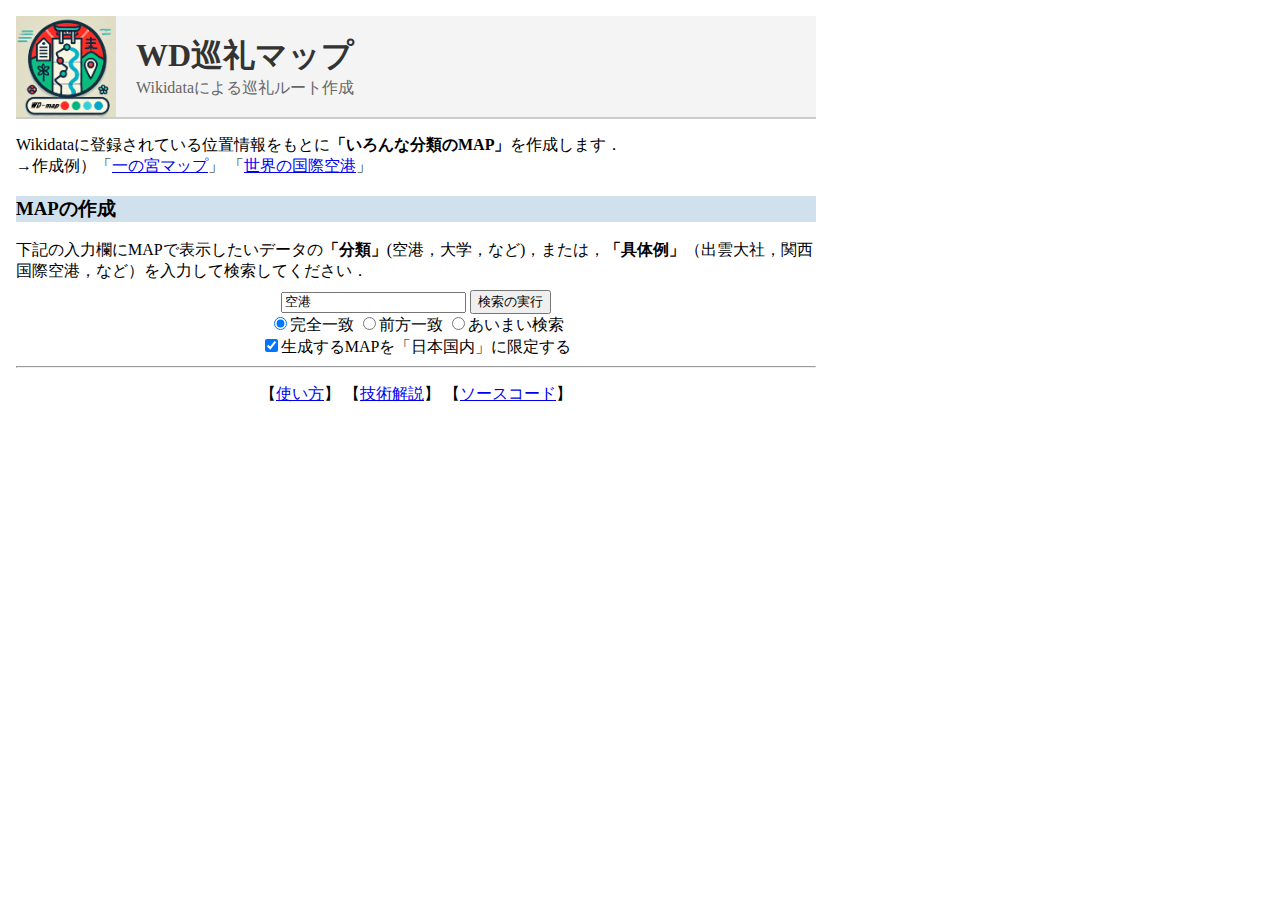
==== index.html @ 1c0a862b "アイコン" ====
<!DOCTYPE html>
<html lang="ja">

<head>
<meta charset="UTF-8">
<meta name="viewport" content="width=device-width, initial-scale=1.0">
<meta http-equiv="X-UA-Compatible" content="ie=edge">
<title>WD巡礼マップ - Wikidataによる巡礼ルート作成</title>

<link rel="icon" href="image/wd-map.ico" type="image/x-icon">
<link rel="shortcut icon" href="image/wd-map.ico" type="image/x-icon">
<link rel="apple-touch-icon" href="image/wd-map-icon.png"> <!-- iOS用 -->

    <!-- OGPタグ -->
    <meta property="og:title" content="WD巡礼マップ - Wikidataによる巡礼ルート作成">
    <meta property="og:description" content="WD巡礼マップはWikidataを利用して巡礼ルートを作成するためのツールです。">
    <meta property="og:url" content="https://wd-map.hozo.jp/">
    <meta property="og:image" content="https://wd-map.hozo.jp/image/WD-map-OGP.png"> <!-- ロゴ画像のURL -->
    <meta property="og:type" content="website">
    <meta property="og:site_name" content="WD巡礼マップ">
    <meta property="og:locale" content="ja_JP">

    <!-- Twitterカード（X対応） -->
    <meta name="twitter:card" content="summary_large_image">
    <meta name="twitter:title" content="WD巡礼マップ - Wikidataによる巡礼ルート作成">
    <meta name="twitter:description" content="WD巡礼マップはWikidataを利用して巡礼ルートを作成するためのツールです。">
    <meta name="twitter:image" content="https://wd-map.hozo.jp/image/WD-map-OGP.png"> <!-- ロゴ画像のURL -->


<link rel="stylesheet" href="style.css">
<script src="js/sparql-min.js"></script> 
<script src="js/wd-map.js"></script> 
</head>

<body>
<header id="head"  class="container">
	<img src="image/WD-map.png" alt="WD-map ロゴ" class="logo">
    <div class="text-container">
        <div class="main-title">WD巡礼マップ</div>
        <div class="sub-title">Wikidataによる巡礼ルート作成</div>
    </div>
    <!-- <a href="/how-to-use" class="nav-link">About</a> -->
</header>

<!-- 検索条件設定の領域 -->
<div id="menu" class="container">
	<div style="margin-top:4px;">
        <p>Wikidataに登録されている位置情報をもとに<b>「いろんな分類のMAP」</b>を作成します．<br>
        →作成例）「<a href="https://w.wiki/BXg9" target="_blank">一の宮マップ</a>」 
        「<a href="https://w.wiki/BXgq"target="_blank">世界の国際空港</a>」
        </p>

<!-- 生成したMAPリスト表示用の領域 -->
<div id="map-list_box" style=" display: none;  ">
<h3>作成したMAP</h3>
    <div id="map-list_div"  class="container" style="flex: 1;">
        <ul id="map-list" class="no-bullets">
        </ul>
        <br>
        <button onclick="margeMAP()">選択したMAPの合成</button>
        &nbsp;&nbsp;
        <button onclick="getMapURL()">QRコードの生成</button>     
    </div>
</div>

    <h3>MAPの作成</h3>
        下記の入力欄にMAPで表示したいデータの<b>「分類」</b>(空港，大学，など)，または，<b>「具体例」</b>（出雲大社，関西国際空港，など）を入力して検索してください．<br>
        <div style="text-align: center;">
            <input id="INPUT" type="text" value="空港" autocomplete="off" size="20"/>
            <input type="button" id="send" value="検索の実行" style="margin-top:8px; "><br>
            <!-- ラベルの検索設定:<br> -->
            <label><input type="radio" id="LabelFull" name="labelType" value="full" checked>完全一致</label>
            <label><input type="radio" id="LabelForward" name="labelType" value="forward">前方一致</label>
            <label><input type="radio" id="LabelAmbi" name="labelType" value="ambi">あいまい検索</label>
            <br>
        <input type="checkbox" id="onlyJP" checked>生成するMAPを「日本国内」に限定する</input>
        </div>
	</div>
    

<!-- 結果表示用の領域 -->
	<div id="result_box" style=" display: none;">
         
		<div id="result_div"  class="container" style="flex: 1;"></div>
	</div>
<hr> 
    <p style="text-align: center;">
        【<a href="doc/WikidataMapVIS_HowTo.pdf" target="_blank">使い方</a>】 
        【<a href="https://qiita.com/koujikozaki/items/197db0dfc555d57338c6" target="_blank">技術解説</a>】
        【<a href="https://github.com/oecu-kozaki-lab/WikidataMapVIS" target="_blank">ソースコード</a>】
    </p>

<!-- 下記の「クエリの表示・非表示」ボタンは，必要がなければコメントアウトしてもよい  -->
<div style="margin-top:4px;">
	<input type="button" id="dis_b" value="詳細設定の表示" style=" display:none"
		onclick="document.getElementById('query').style.display = 'block';
		document.getElementById('dis_b').style.display = 'none';
		document.getElementById('none_b').style.display = 'none';">
	<input type="button" id="none_b"  value="詳細設定の非表示" style="display:none"
		onclick="document.getElementById('query').style.display = 'none';
		document.getElementById('dis_b').style.display = 'block';
		document.getElementById('none_b').style.display = 'none';">
</div>
<!-- 検索の設定 -->
	<div id="query" style="display:none">
        <B>Endpoint:</B>
        <input id="ENDPOINT" type="text" value="https://query.wikidata.org/sparql" autocomplete="off" size="40"/><br>
		<b>データ検索用のクエリ（置き換え前）</b>：<br>
→下記のクエリ内の<B>#IDs#</B>と<B>#IDcls#</B>の部分を，上記の入力内容をもとに置き換えて検索します．<br>
<textarea id="query_area" class="t_area" rows="10">
SELECT DISTINCT ?item ?itemLabel ?class ?classLabel ?kind
WHERE {
{  #IDs#  
    #分類
    {   ?item wdt:P31 ?class.
        ?item wdt:P625 ?loc.
        BIND("分類" AS ?kind)
    }
    UNION
    # #○○の一部
    {  ?item wdt:P361 ?class.
    ?item wdt:P625 ?loc.
    BIND("一部" AS ?kind)
    }
    UNION
    # #○○を含む
    {   ?class wdt:P527 ?item.
        ?item wdt:P625 ?loc.
        BIND("含む" AS ?kind)
    }
    UNION
    # #○○について
    {   ?item p:P31/pq:P642 ?class.
        ?item wdt:P625 ?loc.
        BIND("ついて" AS ?kind)
    }
}
UNION
{  #IDcls#  
    { ?class wdt:P279 ?upper.
      FILTER EXISTS {
        ?ins wdt:P31 ?class .
        ?ins wdt:P625 ?loc.
      }
    BIND("分類" AS ?kind)
    }
    UNION
    {  ?part wdt:P361 ?class.
        ?part wdt:P625 ?loc.
        BIND("一部" AS ?kind)
    }
    UNION
    {  ?class wdt:P527 ?part.
    BIND("含む" AS ?kind)
    }
    UNION
    { ?ins p:P31/pq:P642 ?class.
    ?ins wdt:P625 ?loc.
    BIND("ついて" AS ?kind)
}
}
SERVICE wikibase:label { bd:serviceParam wikibase:language "ja, en". }
}ORDER BY ?class
LIMIT 50    
</textarea><br>
		<b>データ検索用のクエリ（置き換え後）</b>：<br>					
		<textarea id="query_area2" class="t_area" rows="10" ></textarea><br>
		<b>データ検索用のクエリの実行結果(JSON形式）</b>：<br>
		<textarea id="resjson_area"  class="t_area" rows="10" ></textarea>
        <br>
        <b>MAP生成用のクエリ</b>：<br>
        →下記のクエリ内の<B>#GET-LIST#</B>の部分を，データ検索結果から選択した「分類」に置き換えて検索します．<br>
<textarea id="query_for_map" class="t_area" rows="10">
#defaultView:Map{"hide":["?loc","?layer"]}
SELECT ?item ?itemLabel ?loc ?layer
    (URI(CONCAT("https://kgs.hozo.jp/sample/details.html?key=",str(?item))) AS ?detail)
    ("■Wikidataでの定義を見る" AS ?detailTitle)   
    (URI(CONCAT("https://www.google.com/maps/dir/現在地/", 
            (strafter((REPLACE(str(?loc),"\\)",""))," ")) , ",",
            strbefore((REPLACE(str(?loc),"Point\\(",""))," "))
    ) AS ?map)
    ("■経路検索" AS ?mapTitle)   
    (SAMPLE(?addr) AS ?address)(SAMPLE(?web) AS ?w) (SAMPLE(?img) AS ?image)
    (CONCAT("(",SAMPLE(?kana),")") AS ?nameKana) 
    (?itemLabel AS ?name) 
WHERE {
#GET-LIST#
    FILTER(lang(?layer)="ja")
    ?item wdt:P625 ?loc.  #位置情報の取得
    ?item wdt:P17 wd:Q17.
    OPTIONAL{?item wdt:P1814 ?kana.}
    OPTIONAL{?item wdt:P18 ?img.}
    OPTIONAL{?item wdt:P6375 ?addr.FILTER(lang(?addr)="ja")}
    OPTIONAL{?item wdt:P856 ?web.}
    SERVICE wikibase:label { bd:serviceParam wikibase:language "ja". }
}
GROUP BY ?item ?itemLabel ?loc ?layer
LIMIT 100000
</textarea>		
	</div>
</div>
</body>
</html>
---- style.css ----
body {
    margin: 0;
    padding: 0;
}

/*ページのタイトル*/
header {
  display: flex;
  align-items: center;
  padding: 20px;
  background-color: #f4f4f4;
  border-bottom: 2px solid #ccc;
}
.logo {
  max-width: 100px;
  margin-right: 20px;
}
.text-container {
  display: flex;
  flex-direction: column;
}
.main-title {
  font-size: 2rem; /* メインタイトルのサイズを大きく */
  font-weight: bold;
  color: #333;
  margin: 0;
}
.sub-title {
  font-size: 1rem; /* サブタイトルのサイズを小さめに */
  color: #666;
  margin: 0;
}

h3 {
  padding: 0;
  background-color: #d0e0ec;
}

.container {
    margin: 1em;
    padding: 0;
    text-align: left;
    max-width: 800px;
    /* width: 800px; */
}

.t_area {
    overflow:auto;
    width: 100%;
    /* height: 15vh; */
    border: solid 1px #ccc;
}

.result_div {
  /* width: 300px; */
  margin: 1em;
  padding: 0;
  height: 80vh;
  /* border: solid 1px; */
  overflow: auto;
  text-align: left;
}

.cond {
  padding: 0;
  /* display: block;  */
}

/*検索のloading用*/
#loading {
  display: table;
  width: 100%;
  height: 100%;
  position: fixed;
  top: 0;
  left: 0;
  background-color: #fff;
  opacity: 0.8;
   }
  
   #loading .loadingMsg {
  display: table-cell;
  text-align: center;
  vertical-align: middle;
  padding-top: 140px;
  background: url("image/load-earth.gif") center center no-repeat;
   } 

/*検索結果一覧の表*/
table {
	table-layout: fixed;
	word-break: break-all;
	word-wrap: break-all;
  margin: 0 auto; /* 水平方向の中央寄せ */
	}
  table th, table td {
    border: 1px solid rgba(0,0,0,.1);
    padding: .6em;
    text-align: center;
    background: #fff;
  }
  table th{
    border-collapse: collapse;
    border: 1px solid gray;
    background: #afeeee;
    color: black;
    font-weight: bold;
    }
  

 iframe {
	border: none;
	height: 100%;
	width: 100%;
}

/*Entityの詳細表示ページのタイトル*/
.details-title {
  /* margin: 0; */
  background-color: #afeeee;
}

/* Entityの詳細表示ページの設定
　　https://haniwaman.com/parts/post-4069 より  */
.result-table {
  border-collapse: collapse;
  border: 1px solid rgba(0,0,0,.1);
  table-layout: fixed;
  width: 100%;
}
.result-table th, .result-table td {
  border: 1px solid rgba(0,0,0,.1);
  padding: .6em;
  text-align: center;
  background: #fff;
}
.result-table th {
  background: #E0FFFF;
  color: black;
  /* font-weight: bold; */
}
.result-table th:first-child {
  width: 120px;
}

.scroll {
  height: 600px;
  /* width: 300px; */
  overflow-y: scroll;
}

 /* リストマーカーを非表示にする */
 .no-bullets {
  list-style: none; /* マーカーを非表示に設定 */
  padding: 0; /* デフォルトの余白をリセット */
  margin: 0; /* デフォルトのマージンをリセット */
}

/* 行間に区切り線を追加 */
.no-bullets li {
  border-bottom: 1px solid #ccc; /* 区切り線を薄いグレーに設定 */
  padding-bottom: 10px; /* 区切り線の直前に余白を追加 */
  margin-bottom: 10px; /* 行間を広げるためのマージン */
}

/* 最後のリスト項目の区切り線を削除 */
.no-bullets li:last-child {
  border-bottom: none;
}

/* 改行後の字下げを設定 */
.no-bullets li {
  text-indent: -1em;
  padding-left: 2em;
  /* text-indent: 2.5em; 字下げを設定 */
  /* margin: 0; 段落の余白をリセット */
}

/* リスト全体の行間を広めに設定 */
.no-bullets {
  line-height: 1.5; /* 行間を調整 */
}

.button-link {
  /* display: inline-block; インライン要素をブロック化 */
  white-space: nowrap;
  padding: 1px 3px; /* 内側の余白を小さめに */
  background-color: #007BFF; /* 背景色 */
  color: #fff; /* 文字色 */
  text-decoration: none; /* 下線を消す */
  border-radius: 6px; /* 角を丸くする */
  font-size: 14px; /* 小さめのフォントサイズ */
  font-weight: bold; /* 太字 */
  text-align: center; /* テキストを中央揃え */
  transition: background-color 0.3s ease; /* ホバー時のスムーズな変化 */
}

/* ホバー時のスタイル */
.button-link:hover {
  background-color: #0056b3; /* ホバー時の背景色 */
}

/* アクティブ時のスタイル */
.button-link:active {
  background-color: #003f7f; /* クリック時の背景色 */
}

.button-del {
  /* display: inline-block; インライン要素をブロック化 */
  white-space: nowrap;
  padding: 1px 3px; /* 内側の余白を小さめに */
  background-color: #ff2200; /* 背景色 */
  color: #fff; /* 文字色 */
  text-decoration: none; /* 下線を消す */
  border-radius: 4px; /* 角を丸くする */
  font-size: 14px; /* 小さめのフォントサイズ */
  font-weight: bold; /* 太字 */
  text-align: center; /* テキストを中央揃え */
}

/*Entityの詳細表示ページのLoading 画像用
（https://www.benricho.org/loading_images/withCSS_04/02.html より） */
.flower-spinner,  .flower-spinner * {
    box-sizing: border-box;
  }

  .flower-spinner {
    height: 70px;
    width: 70px;
    display: flex;
    flex-direction: row;
    align-items: center;
    justify-content: center;
  }

  .flower-spinner .dots-container {
    height: calc(70px / 7);
    width: calc(70px / 7);
  }

  .flower-spinner .smaller-dot {
    background: orange;
    height: 100%;
    width: 100%;
    border-radius: 50%;
    animation: flower-spinner-smaller-dot-animation 2.5s 0s infinite both;

  }

  .flower-spinner .bigger-dot {
    background: #ff1d5e;
    height: 100%;
    width: 100%;
    padding: 10%;
    border-radius: 50%;
    animation: flower-spinner-bigger-dot-animation 2.5s 0s infinite both;
  }

  @keyframes flower-spinner-bigger-dot-animation {
    0%, 100% {
      box-shadow: rgb(255, 29, 94) 0px 0px 0px,
      rgb(255, 29, 94) 0px 0px 0px,
      rgb(255, 29, 94) 0px 0px 0px,
      rgb(255, 29, 94) 0px 0px 0px,
      rgb(255, 29, 94) 0px 0px 0px,
      rgb(255, 29, 94) 0px 0px 0px,
      rgb(255, 29, 94) 0px 0px 0px,
      rgb(255, 29, 94) 0px 0px 0px;
    }

    50% {
      transform: rotate(180deg);
    }

    25%, 75% {
      box-shadow: rgb(255, 29, 94) 26px 0px 0px,
      rgb(255, 29, 94) -26px 0px 0px,
      rgb(255, 29, 94) 0px 26px 0px,
      rgb(255, 29, 94) 0px -26px 0px,
      rgb(255, 29, 94) 19px -19px 0px,
      rgb(255, 29, 94) 19px 19px 0px,
      rgb(255, 29, 94) -19px -19px 0px,
      rgb(255, 29, 94) -19px 19px 0px;
    }

    100% {
      transform: rotate(360deg);
      box-shadow: rgb(255, 29, 94) 0px 0px 0px,
      rgb(255, 29, 94) 0px 0px 0px,
      rgb(255, 29, 94) 0px 0px 0px,
      rgb(255, 29, 94) 0px 0px 0px,
      rgb(255, 29, 94) 0px 0px 0px,
      rgb(255, 29, 94) 0px 0px 0px,
      rgb(255, 29, 94) 0px 0px 0px,
      rgb(255, 29, 94) 0px 0px 0px;
    }
  }

  @keyframes flower-spinner-smaller-dot-animation {
    0%, 100% {
      box-shadow: rgb(255, 29, 94) 0px 0px 0px,
      rgb(255, 29, 94) 0px 0px 0px,
      rgb(255, 29, 94) 0px 0px 0px,
      rgb(255, 29, 94) 0px 0px 0px,
      rgb(255, 29, 94) 0px 0px 0px,
      rgb(255, 29, 94) 0px 0px 0px,
      rgb(255, 29, 94) 0px 0px 0px,
      rgb(255, 29, 94) 0px 0px 0px;
    }

    25%, 75% {
      box-shadow: rgb(255, 29, 94) 14px 0px 0px,
      rgb(255, 29, 94) -14px 0px 0px,
      rgb(255, 29, 94) 0px 14px 0px,
      rgb(255, 29, 94) 0px -14px 0px,
      rgb(255, 29, 94) 10px -10px 0px,
      rgb(255, 29, 94) 10px 10px 0px,
      rgb(255, 29, 94) -10px -10px 0px,
      rgb(255, 29, 94) -10px 10px 0px;
    }

    100% {
      box-shadow: rgb(255, 29, 94) 0px 0px 0px,
      rgb(255, 29, 94) 0px 0px 0px,
      rgb(255, 29, 94) 0px 0px 0px,
      rgb(255, 29, 94) 0px 0px 0px,
      rgb(255, 29, 94) 0px 0px 0px,
      rgb(255, 29, 94) 0px 0px 0px,
      rgb(255, 29, 94) 0px 0px 0px,
      rgb(255, 29, 94) 0px 0px 0px;
    }
  }
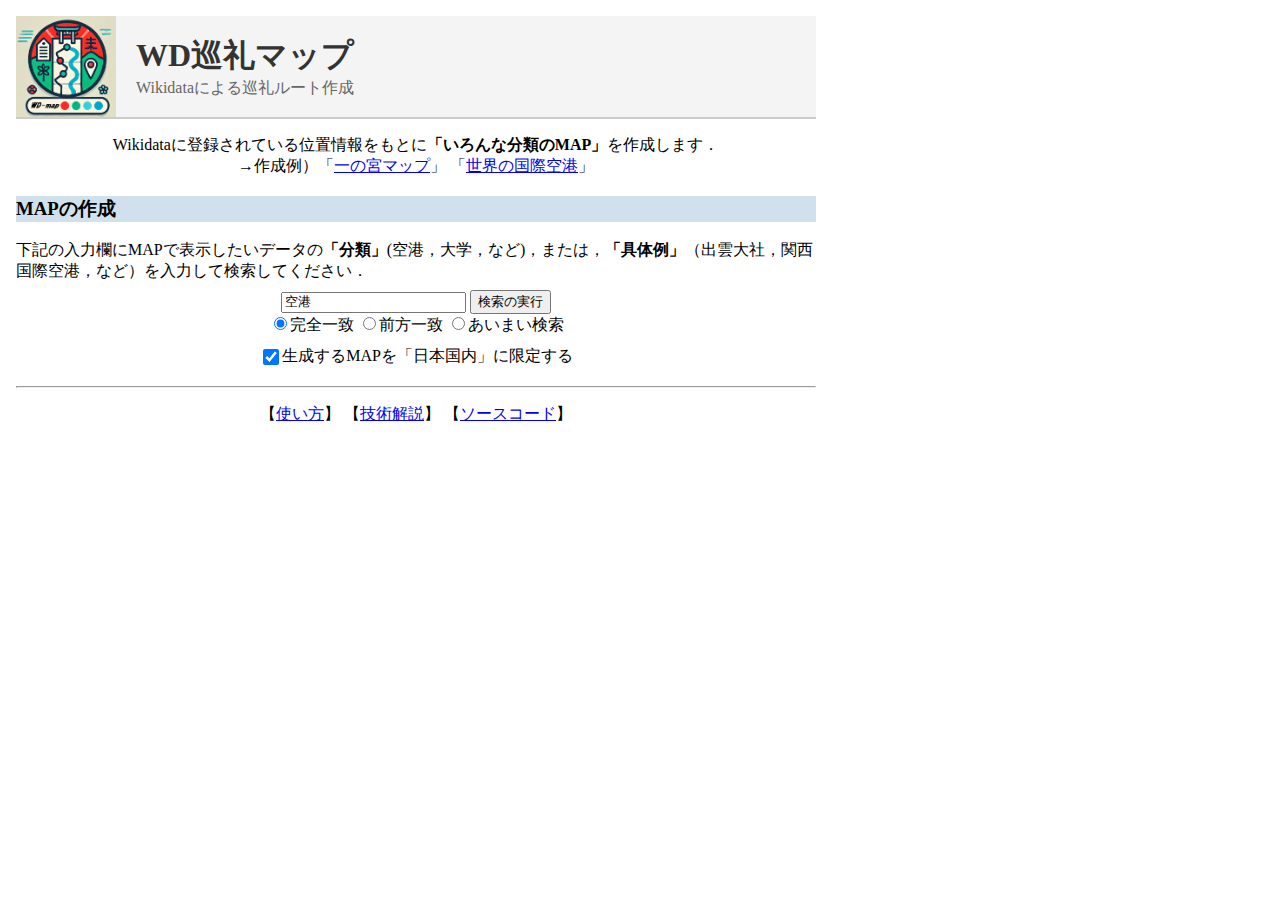
==== commit 1311f9f9: "レイアウト調整" ====
--- a/index.html
+++ b/index.html
@@ -2,14 +2,14 @@
 <html lang="ja">
 
 <head>
-<meta charset="UTF-8">
-<meta name="viewport" content="width=device-width, initial-scale=1.0">
-<meta http-equiv="X-UA-Compatible" content="ie=edge">
-<title>WD巡礼マップ - Wikidataによる巡礼ルート作成</title>
-
-<link rel="icon" href="image/wd-map.ico" type="image/x-icon">
-<link rel="shortcut icon" href="image/wd-map.ico" type="image/x-icon">
-<link rel="apple-touch-icon" href="image/wd-map-icon.png"> <!-- iOS用 -->
+    <meta charset="UTF-8">
+    <meta name="viewport" content="width=device-width, initial-scale=1.0">
+    <meta http-equiv="X-UA-Compatible" content="ie=edge">
+    <title>WD巡礼マップ - Wikidataによる巡礼ルート作成</title>
+
+    <link rel="icon" href="image/wd-map.ico" type="image/x-icon">
+    <link rel="shortcut icon" href="image/wd-map.ico" type="image/x-icon">
+    <link rel="apple-touch-icon" href="image/wd-map-icon.png"> <!-- iOS用 -->
 
     <!-- OGPタグ -->
     <meta property="og:title" content="WD巡礼マップ - Wikidataによる巡礼ルート作成">
@@ -27,87 +27,94 @@
     <meta name="twitter:image" content="https://wd-map.hozo.jp/image/WD-map-OGP.png"> <!-- ロゴ画像のURL -->
 
 
-<link rel="stylesheet" href="style.css">
-<script src="js/sparql-min.js"></script> 
-<script src="js/wd-map.js"></script> 
+    <link rel="stylesheet" href="style.css">
+    <script src="js/sparql-min.js"></script>
+    <script src="js/wd-map.js"></script>
 </head>
 
 <body>
-<header id="head"  class="container">
-	<img src="image/WD-map.png" alt="WD-map ロゴ" class="logo">
-    <div class="text-container">
-        <div class="main-title">WD巡礼マップ</div>
-        <div class="sub-title">Wikidataによる巡礼ルート作成</div>
-    </div>
-    <!-- <a href="/how-to-use" class="nav-link">About</a> -->
-</header>
-
-<!-- 検索条件設定の領域 -->
-<div id="menu" class="container">
-	<div style="margin-top:4px;">
-        <p>Wikidataに登録されている位置情報をもとに<b>「いろんな分類のMAP」</b>を作成します．<br>
-        →作成例）「<a href="https://w.wiki/BXg9" target="_blank">一の宮マップ</a>」 
-        「<a href="https://w.wiki/BXgq"target="_blank">世界の国際空港</a>」
+    <header id="head" class="container">
+        <img src="image/WD-map.png" alt="WD-map ロゴ" class="logo">
+        <div class="text-container">
+            <div class="main-title">WD巡礼マップ</div>
+            <div class="sub-title">Wikidataによる巡礼ルート作成</div>
+        </div>
+        <!-- <a href="/how-to-use" class="nav-link">About</a> -->
+    </header>
+
+    <!-- 検索条件設定の領域 -->
+    <div id="menu" class="container">
+        <div style="margin-top:4px;">
+            <!-- <div style="display: flex; justify-content: center;"> -->
+            <p style="margin:0px; text-align: center;" >Wikidataに登録されている位置情報をもとに<b>「いろんな分類のMAP」</b>を作成します．<br>
+                →作成例）「<a href="https://w.wiki/BXg9" target="_blank">一の宮マップ</a>」
+                「<a href="https://w.wiki/BXgq" target="_blank">世界の国際空港</a>」
+            </p>
+        <!-- </div> -->
+            <!-- 生成したMAPリスト表示用の領域 -->
+            <div id="map-list_box" style=" display: none;  ">
+                <h3>作成したMAP</h3>
+                <div id="map-list_div" class="container" style=" display: flex; justify-content: center;">
+                    <ul id="map-list" class="no-bullets">
+                    </ul>
+                    <br>
+                </div>
+                <div style=" display: flex; justify-content: center;">
+                    <button onclick="margeMAP()">選択したMAPの合成</button>
+                    &nbsp;&nbsp;
+                    <button onclick="getMapURL()">QRコードの生成</button>
+                </div>
+            </div>
+            
+            <h3>MAPの作成</h3>
+            下記の入力欄にMAPで表示したいデータの<b>「分類」</b>(空港，大学，など)，または，<b>「具体例」</b>（出雲大社，関西国際空港，など）を入力して検索してください．<br>
+            <div style="text-align: center;">
+                <input id="INPUT" type="text" value="空港" autocomplete="off" size="20" />
+                <input type="button" id="send" value="検索の実行" style="margin-top:8px; "><br>
+                <!-- ラベルの検索設定:<br> -->
+                <label><input type="radio" id="LabelFull" name="labelType" value="full" checked>完全一致</label>
+                <label><input type="radio" id="LabelForward" name="labelType" value="forward">前方一致</label>
+                <label><input type="radio" id="LabelAmbi" name="labelType" value="ambi">あいまい検索</label>
+                <br>
+                
+            </div>
+            <div class="area-option">
+                <!-- <label>MAPの表示エリア</label><br> -->
+                <!-- <input type="checkbox" id="onlyJP" checked>生成するMAPを「日本国内」に限定する</input> -->
+                <input type="checkbox" id="onlyJP" checked>生成するMAPを「日本国内」に限定する</input>
+            </div>
+        </div>
+
+
+        <!-- 結果表示用の領域 -->
+        <div id="result_box" style=" display: none;">
+
+            <div id="result_div" class="container" style="flex: 1;"></div>
+        </div>
+        <hr>
+        <p style="text-align: center;">
+            【<a href="doc/WikidataMapVIS_HowTo.pdf" target="_blank">使い方</a>】
+            【<a href="https://qiita.com/koujikozaki/items/197db0dfc555d57338c6" target="_blank">技術解説</a>】
+            【<a href="https://github.com/oecu-kozaki-lab/WikidataMapVIS" target="_blank">ソースコード</a>】
         </p>
 
-<!-- 生成したMAPリスト表示用の領域 -->
-<div id="map-list_box" style=" display: none;  ">
-<h3>作成したMAP</h3>
-    <div id="map-list_div"  class="container" style="flex: 1;">
-        <ul id="map-list" class="no-bullets">
-        </ul>
-        <br>
-        <button onclick="margeMAP()">選択したMAPの合成</button>
-        &nbsp;&nbsp;
-        <button onclick="getMapURL()">QRコードの生成</button>     
-    </div>
-</div>
-
-    <h3>MAPの作成</h3>
-        下記の入力欄にMAPで表示したいデータの<b>「分類」</b>(空港，大学，など)，または，<b>「具体例」</b>（出雲大社，関西国際空港，など）を入力して検索してください．<br>
-        <div style="text-align: center;">
-            <input id="INPUT" type="text" value="空港" autocomplete="off" size="20"/>
-            <input type="button" id="send" value="検索の実行" style="margin-top:8px; "><br>
-            <!-- ラベルの検索設定:<br> -->
-            <label><input type="radio" id="LabelFull" name="labelType" value="full" checked>完全一致</label>
-            <label><input type="radio" id="LabelForward" name="labelType" value="forward">前方一致</label>
-            <label><input type="radio" id="LabelAmbi" name="labelType" value="ambi">あいまい検索</label>
-            <br>
-        <input type="checkbox" id="onlyJP" checked>生成するMAPを「日本国内」に限定する</input>
-        </div>
-	</div>
-    
-
-<!-- 結果表示用の領域 -->
-	<div id="result_box" style=" display: none;">
-         
-		<div id="result_div"  class="container" style="flex: 1;"></div>
-	</div>
-<hr> 
-    <p style="text-align: center;">
-        【<a href="doc/WikidataMapVIS_HowTo.pdf" target="_blank">使い方</a>】 
-        【<a href="https://qiita.com/koujikozaki/items/197db0dfc555d57338c6" target="_blank">技術解説</a>】
-        【<a href="https://github.com/oecu-kozaki-lab/WikidataMapVIS" target="_blank">ソースコード</a>】
-    </p>
-
-<!-- 下記の「クエリの表示・非表示」ボタンは，必要がなければコメントアウトしてもよい  -->
-<div style="margin-top:4px;">
-	<input type="button" id="dis_b" value="詳細設定の表示" style=" display:none"
-		onclick="document.getElementById('query').style.display = 'block';
+        <!-- 下記の「クエリの表示・非表示」ボタンは，必要がなければコメントアウトしてもよい  -->
+        <div style="margin-top:4px;">
+            <input type="button" id="dis_b" value="詳細設定の表示" style=" display:none" onclick="document.getElementById('query').style.display = 'block';
 		document.getElementById('dis_b').style.display = 'none';
 		document.getElementById('none_b').style.display = 'none';">
-	<input type="button" id="none_b"  value="詳細設定の非表示" style="display:none"
-		onclick="document.getElementById('query').style.display = 'none';
+            <input type="button" id="none_b" value="詳細設定の非表示" style="display:none" onclick="document.getElementById('query').style.display = 'none';
 		document.getElementById('dis_b').style.display = 'block';
 		document.getElementById('none_b').style.display = 'none';">
-</div>
-<!-- 検索の設定 -->
-	<div id="query" style="display:none">
-        <B>Endpoint:</B>
-        <input id="ENDPOINT" type="text" value="https://query.wikidata.org/sparql" autocomplete="off" size="40"/><br>
-		<b>データ検索用のクエリ（置き換え前）</b>：<br>
-→下記のクエリ内の<B>#IDs#</B>と<B>#IDcls#</B>の部分を，上記の入力内容をもとに置き換えて検索します．<br>
-<textarea id="query_area" class="t_area" rows="10">
+        </div>
+        <!-- 検索の設定 -->
+        <div id="query" style="display:none">
+            <B>Endpoint:</B>
+            <input id="ENDPOINT" type="text" value="https://query.wikidata.org/sparql" autocomplete="off"
+                size="40" /><br>
+            <b>データ検索用のクエリ（置き換え前）</b>：<br>
+            →下記のクエリ内の<B>#IDs#</B>と<B>#IDcls#</B>の部分を，上記の入力内容をもとに置き換えて検索します．<br>
+            <textarea id="query_area" class="t_area" rows="10">
 SELECT DISTINCT ?item ?itemLabel ?class ?classLabel ?kind
 WHERE {
 {  #IDs#  
@@ -163,14 +170,14 @@
 }ORDER BY ?class
 LIMIT 50    
 </textarea><br>
-		<b>データ検索用のクエリ（置き換え後）</b>：<br>					
-		<textarea id="query_area2" class="t_area" rows="10" ></textarea><br>
-		<b>データ検索用のクエリの実行結果(JSON形式）</b>：<br>
-		<textarea id="resjson_area"  class="t_area" rows="10" ></textarea>
-        <br>
-        <b>MAP生成用のクエリ</b>：<br>
-        →下記のクエリ内の<B>#GET-LIST#</B>の部分を，データ検索結果から選択した「分類」に置き換えて検索します．<br>
-<textarea id="query_for_map" class="t_area" rows="10">
+            <b>データ検索用のクエリ（置き換え後）</b>：<br>
+            <textarea id="query_area2" class="t_area" rows="10"></textarea><br>
+            <b>データ検索用のクエリの実行結果(JSON形式）</b>：<br>
+            <textarea id="resjson_area" class="t_area" rows="10"></textarea>
+            <br>
+            <b>MAP生成用のクエリ</b>：<br>
+            →下記のクエリ内の<B>#GET-LIST#</B>の部分を，データ検索結果から選択した「分類」に置き換えて検索します．<br>
+            <textarea id="query_for_map" class="t_area" rows="10">
 #defaultView:Map{"hide":["?loc","?layer"]}
 SELECT ?item ?itemLabel ?loc ?layer
     (URI(CONCAT("https://kgs.hozo.jp/sample/details.html?key=",str(?item))) AS ?detail)
@@ -196,8 +203,9 @@
 }
 GROUP BY ?item ?itemLabel ?loc ?layer
 LIMIT 100000
-</textarea>		
-	</div>
-</div>
+</textarea>
+        </div>
+    </div>
 </body>
+
 </html>--- a/style.css
+++ b/style.css
@@ -1,6 +1,6 @@
 body {
-    margin: 0;
-    padding: 0;
+  margin: 0;
+  padding: 0;
 }
 
 /*ページのタイトル*/
@@ -11,22 +11,28 @@
   background-color: #f4f4f4;
   border-bottom: 2px solid #ccc;
 }
+
 .logo {
   max-width: 100px;
   margin-right: 20px;
 }
+
 .text-container {
   display: flex;
   flex-direction: column;
 }
+
 .main-title {
-  font-size: 2rem; /* メインタイトルのサイズを大きく */
+  font-size: 2rem;
+  /* メインタイトルのサイズを大きく */
   font-weight: bold;
   color: #333;
   margin: 0;
 }
+
 .sub-title {
-  font-size: 1rem; /* サブタイトルのサイズを小さめに */
+  font-size: 1rem;
+  /* サブタイトルのサイズを小さめに */
   color: #666;
   margin: 0;
 }
@@ -37,18 +43,18 @@
 }
 
 .container {
-    margin: 1em;
-    padding: 0;
-    text-align: left;
-    max-width: 800px;
-    /* width: 800px; */
+  margin: 1em;
+  padding: 0;
+  text-align: left;
+  max-width: 800px;
+  /* width: 800px; */
 }
 
 .t_area {
-    overflow:auto;
-    width: 100%;
-    /* height: 15vh; */
-    border: solid 1px #ccc;
+  overflow: auto;
+  width: 100%;
+  /* height: 15vh; */
+  border: solid 1px #ccc;
 }
 
 .result_div {
@@ -76,42 +82,46 @@
   left: 0;
   background-color: #fff;
   opacity: 0.8;
-   }
-  
-   #loading .loadingMsg {
+}
+
+#loading .loadingMsg {
   display: table-cell;
   text-align: center;
   vertical-align: middle;
   padding-top: 140px;
   background: url("image/load-earth.gif") center center no-repeat;
-   } 
+}
 
 /*検索結果一覧の表*/
 table {
-	table-layout: fixed;
-	word-break: break-all;
-	word-wrap: break-all;
-  margin: 0 auto; /* 水平方向の中央寄せ */
-	}
-  table th, table td {
-    border: 1px solid rgba(0,0,0,.1);
-    padding: .6em;
-    text-align: center;
-    background: #fff;
-  }
-  table th{
-    border-collapse: collapse;
-    border: 1px solid gray;
-    background: #afeeee;
-    color: black;
-    font-weight: bold;
-    }
-  
-
- iframe {
-	border: none;
-	height: 100%;
-	width: 100%;
+  table-layout: fixed;
+  word-break: break-all;
+  word-wrap: break-all;
+  margin: 0 auto;
+  /* 水平方向の中央寄せ */
+}
+
+table th,
+table td {
+  border: 1px solid rgba(0, 0, 0, .1);
+  padding: .6em;
+  text-align: center;
+  background: #fff;
+}
+
+table th {
+  border-collapse: collapse;
+  border: 1px solid gray;
+  background: #afeeee;
+  color: black;
+  font-weight: bold;
+}
+
+
+iframe {
+  border: none;
+  height: 100%;
+  width: 100%;
 }
 
 /*Entityの詳細表示ページのタイトル*/
@@ -124,21 +134,25 @@
 　　https://haniwaman.com/parts/post-4069 より  */
 .result-table {
   border-collapse: collapse;
-  border: 1px solid rgba(0,0,0,.1);
+  border: 1px solid rgba(0, 0, 0, .1);
   table-layout: fixed;
   width: 100%;
 }
-.result-table th, .result-table td {
-  border: 1px solid rgba(0,0,0,.1);
+
+.result-table th,
+.result-table td {
+  border: 1px solid rgba(0, 0, 0, .1);
   padding: .6em;
   text-align: center;
   background: #fff;
 }
+
 .result-table th {
   background: #E0FFFF;
   color: black;
   /* font-weight: bold; */
 }
+
 .result-table th:first-child {
   width: 120px;
 }
@@ -149,18 +163,24 @@
   overflow-y: scroll;
 }
 
- /* リストマーカーを非表示にする */
- .no-bullets {
-  list-style: none; /* マーカーを非表示に設定 */
-  padding: 0; /* デフォルトの余白をリセット */
-  margin: 0; /* デフォルトのマージンをリセット */
+/* リストマーカーを非表示にする */
+.no-bullets {
+  list-style: none;
+  /* マーカーを非表示に設定 */
+  padding: 0;
+  /* デフォルトの余白をリセット */
+  margin: 0;
+  /* デフォルトのマージンをリセット */
 }
 
 /* 行間に区切り線を追加 */
 .no-bullets li {
-  border-bottom: 1px solid #ccc; /* 区切り線を薄いグレーに設定 */
-  padding-bottom: 10px; /* 区切り線の直前に余白を追加 */
-  margin-bottom: 10px; /* 行間を広げるためのマージン */
+  border-bottom: 1px solid #ccc;
+  /* 区切り線を薄いグレーに設定 */
+  padding-bottom: 10px;
+  /* 区切り線の直前に余白を追加 */
+  margin-bottom: 10px;
+  /* 行間を広げるためのマージン */
 }
 
 /* 最後のリスト項目の区切り線を削除 */
@@ -178,87 +198,168 @@
 
 /* リスト全体の行間を広めに設定 */
 .no-bullets {
-  line-height: 1.5; /* 行間を調整 */
+  line-height: 1.5;
+  /* 行間を調整 */
 }
 
 .button-link {
   /* display: inline-block; インライン要素をブロック化 */
   white-space: nowrap;
-  padding: 1px 3px; /* 内側の余白を小さめに */
-  background-color: #007BFF; /* 背景色 */
-  color: #fff; /* 文字色 */
-  text-decoration: none; /* 下線を消す */
-  border-radius: 6px; /* 角を丸くする */
-  font-size: 14px; /* 小さめのフォントサイズ */
-  font-weight: bold; /* 太字 */
-  text-align: center; /* テキストを中央揃え */
-  transition: background-color 0.3s ease; /* ホバー時のスムーズな変化 */
+  padding: 1px 3px;
+  /* 内側の余白を小さめに */
+  background-color: #007BFF;
+  /* 背景色 */
+  color: #fff;
+  /* 文字色 */
+  text-decoration: none;
+  /* 下線を消す */
+  border-radius: 6px;
+  /* 角を丸くする */
+  font-size: 14px;
+  /* 小さめのフォントサイズ */
+  font-weight: bold;
+  /* 太字 */
+  text-align: center;
+  /* テキストを中央揃え */
+  transition: background-color 0.3s ease;
+  /* ホバー時のスムーズな変化 */
 }
 
 /* ホバー時のスタイル */
 .button-link:hover {
-  background-color: #0056b3; /* ホバー時の背景色 */
+  background-color: #0056b3;
+  /* ホバー時の背景色 */
 }
 
 /* アクティブ時のスタイル */
 .button-link:active {
-  background-color: #003f7f; /* クリック時の背景色 */
+  background-color: #003f7f;
+  /* クリック時の背景色 */
 }
 
 .button-del {
   /* display: inline-block; インライン要素をブロック化 */
   white-space: nowrap;
-  padding: 1px 3px; /* 内側の余白を小さめに */
-  background-color: #ff2200; /* 背景色 */
-  color: #fff; /* 文字色 */
-  text-decoration: none; /* 下線を消す */
-  border-radius: 4px; /* 角を丸くする */
-  font-size: 14px; /* 小さめのフォントサイズ */
-  font-weight: bold; /* 太字 */
-  text-align: center; /* テキストを中央揃え */
-}
+  padding: 1px 3px;
+  /* 内側の余白を小さめに */
+  background-color: #ff2200;
+  /* 背景色 */
+  color: #fff;
+  /* 文字色 */
+  text-decoration: none;
+  /* 下線を消す */
+  border-radius: 4px;
+  /* 角を丸くする */
+  font-size: 14px;
+  /* 小さめのフォントサイズ */
+  font-weight: bold;
+  /* 太字 */
+  text-align: center;
+  /* テキストを中央揃え */
+}
+
+.button-X {
+  text-decoration: none;
+  font-size: 14px;
+  padding: 5px;
+  border-radius: 5px;
+  display: inline-block;
+  margin: 2px;
+  background-color: #1DA1F2;
+  color: white;
+}
+
+.button-FB {
+  text-decoration: none;
+  font-size: 14px;
+  padding: 5px;
+  border-radius: 5px;
+  display: inline-block;
+  margin: 2px;
+  background-color: #1877F2;
+  color: white;
+}
+
+.button-LINE {
+  text-decoration: none;
+  font-size: 14px;
+  padding: 5px;
+  border-radius: 5px;
+  display: inline-block;
+  margin: 2px;
+  background-color: #00C300;
+  color: white;
+  }
+
+  .area-option {
+    display: flex;
+    width: auto;
+    /* flex-direction: column; 縦に並べる */
+    /* display: inline-flex; */
+    justify-content: center;
+    /* align-items: center; */
+    padding: 10px;
+   /* border: 2px solid #007BFF;  ボーダーの色 */
+    /* border-radius: 10px; 角丸設定 */
+    /* background-color: #f9f9f9; 背景色 */
+}
+
+.area-option label {
+    margin-left: 8px; /* チェックボックスとラベルの間のスペース */
+    font-size: 14px;
+    color: #333;
+}
+
+.area-option input[type="checkbox"] {
+    width: 16px;
+    height: 16px;
+}
+
 
 /*Entityの詳細表示ページのLoading 画像用
 （https://www.benricho.org/loading_images/withCSS_04/02.html より） */
-.flower-spinner,  .flower-spinner * {
-    box-sizing: border-box;
-  }
-
-  .flower-spinner {
-    height: 70px;
-    width: 70px;
-    display: flex;
-    flex-direction: row;
-    align-items: center;
-    justify-content: center;
-  }
-
-  .flower-spinner .dots-container {
-    height: calc(70px / 7);
-    width: calc(70px / 7);
-  }
-
-  .flower-spinner .smaller-dot {
-    background: orange;
-    height: 100%;
-    width: 100%;
-    border-radius: 50%;
-    animation: flower-spinner-smaller-dot-animation 2.5s 0s infinite both;
-
-  }
-
-  .flower-spinner .bigger-dot {
-    background: #ff1d5e;
-    height: 100%;
-    width: 100%;
-    padding: 10%;
-    border-radius: 50%;
-    animation: flower-spinner-bigger-dot-animation 2.5s 0s infinite both;
-  }
-
-  @keyframes flower-spinner-bigger-dot-animation {
-    0%, 100% {
-      box-shadow: rgb(255, 29, 94) 0px 0px 0px,
+.flower-spinner,
+.flower-spinner * {
+  box-sizing: border-box;
+}
+
+.flower-spinner {
+  height: 70px;
+  width: 70px;
+  display: flex;
+  flex-direction: row;
+  align-items: center;
+  justify-content: center;
+}
+
+.flower-spinner .dots-container {
+  height: calc(70px / 7);
+  width: calc(70px / 7);
+}
+
+.flower-spinner .smaller-dot {
+  background: orange;
+  height: 100%;
+  width: 100%;
+  border-radius: 50%;
+  animation: flower-spinner-smaller-dot-animation 2.5s 0s infinite both;
+
+}
+
+.flower-spinner .bigger-dot {
+  background: #ff1d5e;
+  height: 100%;
+  width: 100%;
+  padding: 10%;
+  border-radius: 50%;
+  animation: flower-spinner-bigger-dot-animation 2.5s 0s infinite both;
+}
+
+@keyframes flower-spinner-bigger-dot-animation {
+
+  0%,
+  100% {
+    box-shadow: rgb(255, 29, 94) 0px 0px 0px,
       rgb(255, 29, 94) 0px 0px 0px,
       rgb(255, 29, 94) 0px 0px 0px,
       rgb(255, 29, 94) 0px 0px 0px,
@@ -266,14 +367,15 @@
       rgb(255, 29, 94) 0px 0px 0px,
       rgb(255, 29, 94) 0px 0px 0px,
       rgb(255, 29, 94) 0px 0px 0px;
-    }
-
-    50% {
-      transform: rotate(180deg);
-    }
-
-    25%, 75% {
-      box-shadow: rgb(255, 29, 94) 26px 0px 0px,
+  }
+
+  50% {
+    transform: rotate(180deg);
+  }
+
+  25%,
+  75% {
+    box-shadow: rgb(255, 29, 94) 26px 0px 0px,
       rgb(255, 29, 94) -26px 0px 0px,
       rgb(255, 29, 94) 0px 26px 0px,
       rgb(255, 29, 94) 0px -26px 0px,
@@ -281,11 +383,11 @@
       rgb(255, 29, 94) 19px 19px 0px,
       rgb(255, 29, 94) -19px -19px 0px,
       rgb(255, 29, 94) -19px 19px 0px;
-    }
-
-    100% {
-      transform: rotate(360deg);
-      box-shadow: rgb(255, 29, 94) 0px 0px 0px,
+  }
+
+  100% {
+    transform: rotate(360deg);
+    box-shadow: rgb(255, 29, 94) 0px 0px 0px,
       rgb(255, 29, 94) 0px 0px 0px,
       rgb(255, 29, 94) 0px 0px 0px,
       rgb(255, 29, 94) 0px 0px 0px,
@@ -293,12 +395,14 @@
       rgb(255, 29, 94) 0px 0px 0px,
       rgb(255, 29, 94) 0px 0px 0px,
       rgb(255, 29, 94) 0px 0px 0px;
-    }
-  }
-
-  @keyframes flower-spinner-smaller-dot-animation {
-    0%, 100% {
-      box-shadow: rgb(255, 29, 94) 0px 0px 0px,
+  }
+}
+
+@keyframes flower-spinner-smaller-dot-animation {
+
+  0%,
+  100% {
+    box-shadow: rgb(255, 29, 94) 0px 0px 0px,
       rgb(255, 29, 94) 0px 0px 0px,
       rgb(255, 29, 94) 0px 0px 0px,
       rgb(255, 29, 94) 0px 0px 0px,
@@ -306,10 +410,11 @@
       rgb(255, 29, 94) 0px 0px 0px,
       rgb(255, 29, 94) 0px 0px 0px,
       rgb(255, 29, 94) 0px 0px 0px;
-    }
-
-    25%, 75% {
-      box-shadow: rgb(255, 29, 94) 14px 0px 0px,
+  }
+
+  25%,
+  75% {
+    box-shadow: rgb(255, 29, 94) 14px 0px 0px,
       rgb(255, 29, 94) -14px 0px 0px,
       rgb(255, 29, 94) 0px 14px 0px,
       rgb(255, 29, 94) 0px -14px 0px,
@@ -317,10 +422,10 @@
       rgb(255, 29, 94) 10px 10px 0px,
       rgb(255, 29, 94) -10px -10px 0px,
       rgb(255, 29, 94) -10px 10px 0px;
-    }
-
-    100% {
-      box-shadow: rgb(255, 29, 94) 0px 0px 0px,
+  }
+
+  100% {
+    box-shadow: rgb(255, 29, 94) 0px 0px 0px,
       rgb(255, 29, 94) 0px 0px 0px,
       rgb(255, 29, 94) 0px 0px 0px,
       rgb(255, 29, 94) 0px 0px 0px,
@@ -328,5 +433,5 @@
       rgb(255, 29, 94) 0px 0px 0px,
       rgb(255, 29, 94) 0px 0px 0px,
       rgb(255, 29, 94) 0px 0px 0px;
-    }
-  }+  }
+}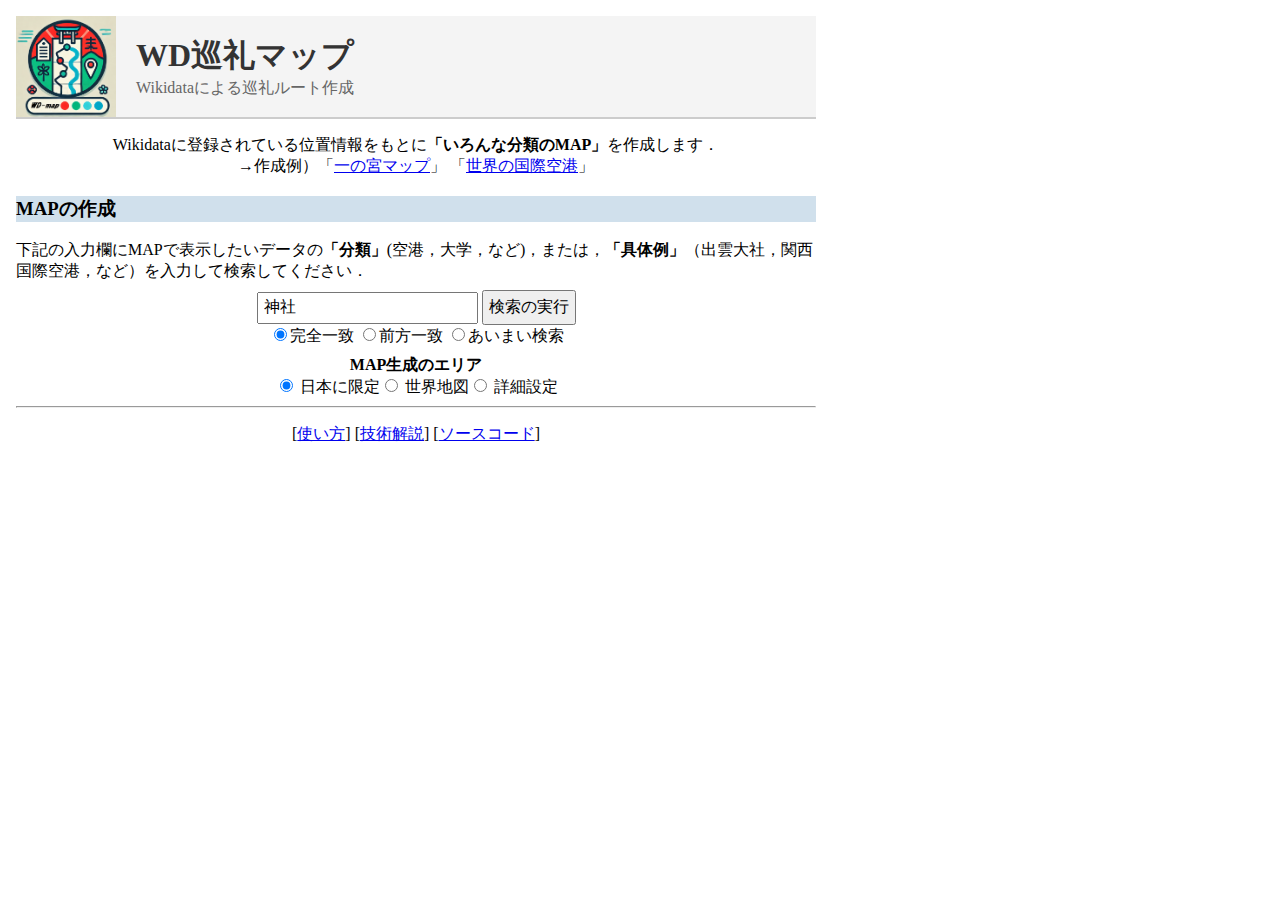
==== commit 0ef04c27: "レイアウト調整" ====
--- a/index.html
+++ b/index.html
@@ -30,6 +30,10 @@
     <link rel="stylesheet" href="style.css">
     <script src="js/sparql-min.js"></script>
     <script src="js/wd-map.js"></script>
+
+    <!-- 選択用データ -->
+    <script src="js/countries.js"></script>
+    <script src="js/pref.js"></script>
 </head>
 
 <body>
@@ -46,11 +50,11 @@
     <div id="menu" class="container">
         <div style="margin-top:4px;">
             <!-- <div style="display: flex; justify-content: center;"> -->
-            <p style="margin:0px; text-align: center;" >Wikidataに登録されている位置情報をもとに<b>「いろんな分類のMAP」</b>を作成します．<br>
+            <p style="margin:0px; text-align: center;">Wikidataに登録されている位置情報をもとに<b>「いろんな分類のMAP」</b>を作成します．<br>
                 →作成例）「<a href="https://w.wiki/BXg9" target="_blank">一の宮マップ</a>」
                 「<a href="https://w.wiki/BXgq" target="_blank">世界の国際空港</a>」
             </p>
-        <!-- </div> -->
+            <!-- </div> -->
             <!-- 生成したMAPリスト表示用の領域 -->
             <div id="map-list_box" style=" display: none;  ">
                 <h3>作成したMAP</h3>
@@ -60,28 +64,89 @@
                     <br>
                 </div>
                 <div style=" display: flex; justify-content: center;">
-                    <button onclick="margeMAP()">選択したMAPの合成</button>
+                    <button class="button-X" onclick="margeMAP()">選択したMAPの合成</button>
                     &nbsp;&nbsp;
                     <button onclick="getMapURL()">QRコードの生成</button>
                 </div>
             </div>
-            
+
             <h3>MAPの作成</h3>
             下記の入力欄にMAPで表示したいデータの<b>「分類」</b>(空港，大学，など)，または，<b>「具体例」</b>（出雲大社，関西国際空港，など）を入力して検索してください．<br>
             <div style="text-align: center;">
-                <input id="INPUT" type="text" value="空港" autocomplete="off" size="20" />
-                <input type="button" id="send" value="検索の実行" style="margin-top:8px; "><br>
+                <input id="INPUT" type="text" style="font-size: 1em; padding: 5px 5px;" value="神社" autocomplete="off"
+                    size="20" />
+                <button id="send" style="margin-top:8px; ">検索の実行</button><br>
+                <!-- <input type="button" id="send" value="検索の実行" style="margin-top:8px; "><br> -->
                 <!-- ラベルの検索設定:<br> -->
                 <label><input type="radio" id="LabelFull" name="labelType" value="full" checked>完全一致</label>
                 <label><input type="radio" id="LabelForward" name="labelType" value="forward">前方一致</label>
                 <label><input type="radio" id="LabelAmbi" name="labelType" value="ambi">あいまい検索</label>
                 <br>
-                
-            </div>
-            <div class="area-option">
-                <!-- <label>MAPの表示エリア</label><br> -->
-                <!-- <input type="checkbox" id="onlyJP" checked>生成するMAPを「日本国内」に限定する</input> -->
-                <input type="checkbox" id="onlyJP" checked>生成するMAPを「日本国内」に限定する</input>
+
+            </div>
+            
+            <div class="list-container">
+                <b style="margin-top: 0.5em; display: flex; justify-content: center;flex-wrap: wrap; ">MAP生成のエリア</b>
+                    <div style=" display: flex; justify-content: center;flex-wrap: wrap; ">
+                    <label>
+                        <input type="radio" name="area-select" id="JapanMap" value="JapanMap" checked>
+                        日本に限定
+                    </label>
+                    <label>
+                        <input type="radio" name="area-select" id="WorldMap" value="WorldMap">
+                        世界地図
+                    </label>
+                    <label>
+                        <input type="radio" name="area-select" id="OtherMap" value="OtherMap">
+                        詳細設定
+                    </label>
+                </div>
+            </div>
+            
+            <div style=" display: flex; justify-content: center;">
+
+                <div id="areaSelect" class="form-container" style="display: none;">
+                    <!-- <div>
+                        <input type="radio" id="enableWorldArea" name="listToggle">
+                        <label for="WorldArea">世界の地域を選択:</label>
+                        <select id="WorldArea" name="WorldArea" disabled="true">
+                            <option value="Q15">アフリカ</option>
+                            <option value="Q828">アメリカ</option>
+                            <option value="Q48">アジア</option>
+                            <option value="Q46">ヨーロッパ</option>                            
+                            <option value="Q55643">オセアニア</option>
+                        </select>
+                    </div> -->
+                    <div>
+                        <input type="radio" id="enableCountries" name="listToggle" checked>
+                        <label for="countries">国を選択:</label>
+                        <select id="countries" name="countries">
+                            <!-- JSONから動的に生成 -->
+                        </select>
+                    </div>
+                    <div>
+                        <input type="radio" id="enableJpArea" name="listToggle">
+                        <label for="JpArea">日本の地域を選択:</label>
+                        <select id="JpArea" name="JpArea" disabled="true">
+                            <option value="Q23774089">北海道地方</option>
+                            <option value="Q129465">東北地方</option>
+                            <option value="Q132480">関東地方</option>
+                            <option value="Q381025">北陸地方</option>                            
+                            <option value="Q398989">東海地方</option>
+                            <option value="Q164256">近畿地方</option>
+                            <option value="Q127864">中国地方</option>
+                            <option value="Q60213044">四国地方</option>
+                            <option value="Q13393883">九州地方</option>
+                        </select>
+                    </div>
+                    <div>
+                        <input type="radio" id="enablePrefectures" name="listToggle">
+                        <label for="prefectures">都道府県を選択:</label>
+                        <select id="prefectures" name="prefectures">
+                            <!-- JSONから動的に生成 -->
+                        </select>
+                    </div>
+                </div>
             </div>
         </div>
 
@@ -89,13 +154,13 @@
         <!-- 結果表示用の領域 -->
         <div id="result_box" style=" display: none;">
 
-            <div id="result_div" class="container" style="flex: 1;"></div>
+            <div id="result_div"  class="table-container" style="flex: 1;"></div>
         </div>
         <hr>
         <p style="text-align: center;">
-            【<a href="doc/WikidataMapVIS_HowTo.pdf" target="_blank">使い方</a>】
-            【<a href="https://qiita.com/koujikozaki/items/197db0dfc555d57338c6" target="_blank">技術解説</a>】
-            【<a href="https://github.com/oecu-kozaki-lab/WikidataMapVIS" target="_blank">ソースコード</a>】
+            [<a href="doc/WikidataMapVIS_HowTo.pdf" target="_blank">使い方</a>]
+            [<a href="https://qiita.com/koujikozaki/items/197db0dfc555d57338c6" target="_blank">技術解説</a>]
+            [<a href="https://github.com/oecu-kozaki-lab/WikidataMapVIS" target="_blank">ソースコード</a>]
         </p>
 
         <!-- 下記の「クエリの表示・非表示」ボタンは，必要がなければコメントアウトしてもよい  -->
--- a/style.css
+++ b/style.css
@@ -99,6 +99,11 @@
   word-wrap: break-all;
   margin: 0 auto;
   /* 水平方向の中央寄せ */
+}
+
+.table-container {
+  overflow-x: auto; /* 横スクロールを有効化 */
+  white-space: nowrap; /* テーブルの折り返しを防止 */
 }
 
 table th,
@@ -257,6 +262,33 @@
   text-align: center;
   /* テキストを中央揃え */
 }
+
+button {
+  font-size: 1em;
+  padding: 5px 5px;
+}
+
+.button-MAP {
+  /* text-decoration: none; */
+  font-size: 14px;
+  padding: 5px;
+  border-radius: 5px;
+  display: inline-block;
+  margin: 2px;
+  /* background-color: #f26b17;
+  color: white; */
+}
+
+/* .button-QR {
+  text-decoration: none;
+  font-size: 14px;
+  padding: 5px;
+  border-radius: 5px;
+  display: inline-block;
+  margin: 2px;
+  background-color: #f2bb17;
+  color: white;
+} */
 
 .button-X {
   text-decoration: none;
@@ -315,6 +347,30 @@
     height: 16px;
 }
 
+.form-container {
+  display: flex;
+  flex-direction: column; /* 縦に並べる */
+  gap: 20px; /* 各項目の間にスペース */
+  max-width: 400px; /* レイアウトの幅を制限 */
+  border: 1px solid #ccc; /* ボーダーを追加 */
+  padding: 20px; /* 内側にスペースを確保 */
+  border-radius: 8px; /* ボーダーの角を丸める */
+  box-shadow: 0 2px 5px rgba(0, 0, 0, 0.1); /* 軽い影を追加 */
+}
+select {
+  width: 100%;
+  max-width: 400px;
+  padding: 10px;
+  font-size: 16px;
+  border: 2px solid #007BFF;
+  border-radius: 5px;
+  background-color: #f9f9f9;
+  box-shadow: 0 4px 6px rgba(0, 0, 0, 0.1);
+}
+select:disabled {
+  background-color: #e9ecef; /* 無効なリストの背景色 */
+  cursor: not-allowed;
+}
 
 /*Entityの詳細表示ページのLoading 画像用
 （https://www.benricho.org/loading_images/withCSS_04/02.html より） */
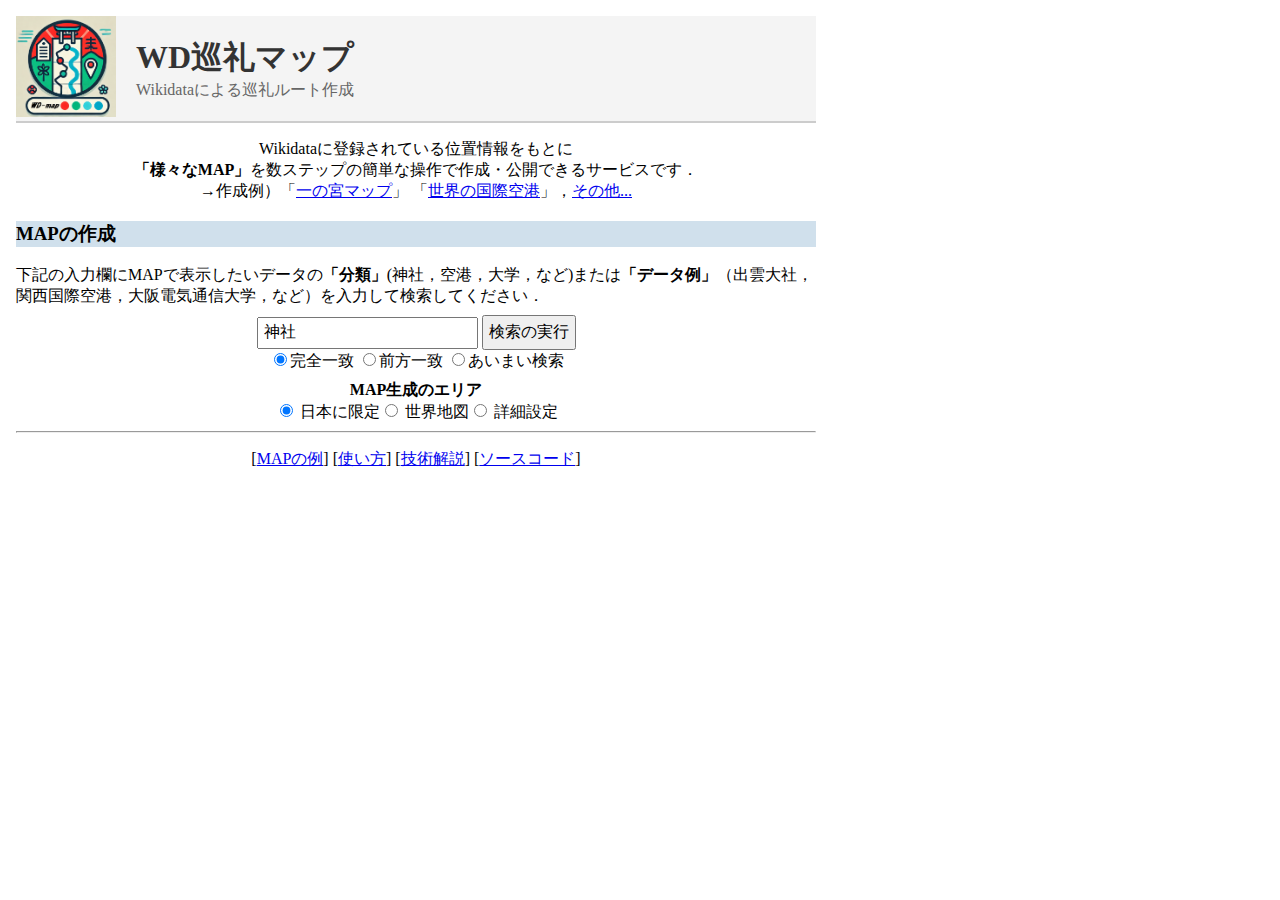
==== commit 37113faf: "レイアウト調整" ====
--- a/index.html
+++ b/index.html
@@ -13,7 +13,7 @@
 
     <!-- OGPタグ -->
     <meta property="og:title" content="WD巡礼マップ - Wikidataによる巡礼ルート作成">
-    <meta property="og:description" content="WD巡礼マップはWikidataを利用して巡礼ルートを作成するためのツールです。">
+    <meta property="og:description" content="WD巡礼マップは，Wikidataの位置情報データを利用して様々なマップを数ステップの簡単な操作で作成・公開できるサービスです．">
     <meta property="og:url" content="https://wd-map.hozo.jp/">
     <meta property="og:image" content="https://wd-map.hozo.jp/image/WD-map-OGP.png"> <!-- ロゴ画像のURL -->
     <meta property="og:type" content="website">
@@ -23,7 +23,7 @@
     <!-- Twitterカード（X対応） -->
     <meta name="twitter:card" content="summary_large_image">
     <meta name="twitter:title" content="WD巡礼マップ - Wikidataによる巡礼ルート作成">
-    <meta name="twitter:description" content="WD巡礼マップはWikidataを利用して巡礼ルートを作成するためのツールです。">
+    <meta name="twitter:description" content="WD巡礼マップは，Wikidataの位置情報データを利用して様々なマップを数ステップの簡単な操作で作成・公開できるサービスです．">
     <meta name="twitter:image" content="https://wd-map.hozo.jp/image/WD-map-OGP.png"> <!-- ロゴ画像のURL -->
 
 
@@ -38,7 +38,7 @@
 
 <body>
     <header id="head" class="container">
-        <img src="image/WD-map.png" alt="WD-map ロゴ" class="logo">
+        <a href="index.html"><img src="image/WD-map.png" alt="WD-map ロゴ" class="logo"></a>
         <div class="text-container">
             <div class="main-title">WD巡礼マップ</div>
             <div class="sub-title">Wikidataによる巡礼ルート作成</div>
@@ -50,9 +50,9 @@
     <div id="menu" class="container">
         <div style="margin-top:4px;">
             <!-- <div style="display: flex; justify-content: center;"> -->
-            <p style="margin:0px; text-align: center;">Wikidataに登録されている位置情報をもとに<b>「いろんな分類のMAP」</b>を作成します．<br>
+            <p style="margin:0px; text-align: center;">Wikidataに登録されている位置情報をもとに<br><b>「様々なMAP」</b>を数ステップの簡単な操作で作成・公開できるサービスです．<br>
                 →作成例）「<a href="https://w.wiki/BXg9" target="_blank">一の宮マップ</a>」
-                「<a href="https://w.wiki/BXgq" target="_blank">世界の国際空港</a>」
+                「<a href="https://w.wiki/BXgq" target="_blank">世界の国際空港</a>」，<a href="map-ex.html" target="_blank">その他...</a>
             </p>
             <!-- </div> -->
             <!-- 生成したMAPリスト表示用の領域 -->
@@ -64,14 +64,14 @@
                     <br>
                 </div>
                 <div style=" display: flex; justify-content: center;">
-                    <button class="button-X" onclick="margeMAP()">選択したMAPの合成</button>
+                    <button onclick="margeMAP()">選択したMAPの合成</button>
                     &nbsp;&nbsp;
                     <button onclick="getMapURL()">QRコードの生成</button>
                 </div>
             </div>
 
             <h3>MAPの作成</h3>
-            下記の入力欄にMAPで表示したいデータの<b>「分類」</b>(空港，大学，など)，または，<b>「具体例」</b>（出雲大社，関西国際空港，など）を入力して検索してください．<br>
+            下記の入力欄にMAPで表示したいデータの<b>「分類」</b>(神社，空港，大学，など)または<b>「データ例」</b>（出雲大社，関西国際空港，大阪電気通信大学，など）を入力して検索してください．<br>
             <div style="text-align: center;">
                 <input id="INPUT" type="text" style="font-size: 1em; padding: 5px 5px;" value="神社" autocomplete="off"
                     size="20" />
@@ -84,10 +84,10 @@
                 <br>
 
             </div>
-            
+
             <div class="list-container">
                 <b style="margin-top: 0.5em; display: flex; justify-content: center;flex-wrap: wrap; ">MAP生成のエリア</b>
-                    <div style=" display: flex; justify-content: center;flex-wrap: wrap; ">
+                <div style=" display: flex; justify-content: center;flex-wrap: wrap; ">
                     <label>
                         <input type="radio" name="area-select" id="JapanMap" value="JapanMap" checked>
                         日本に限定
@@ -102,7 +102,7 @@
                     </label>
                 </div>
             </div>
-            
+
             <div style=" display: flex; justify-content: center;">
 
                 <div id="areaSelect" class="form-container" style="display: none;">
@@ -131,7 +131,7 @@
                             <option value="Q23774089">北海道地方</option>
                             <option value="Q129465">東北地方</option>
                             <option value="Q132480">関東地方</option>
-                            <option value="Q381025">北陸地方</option>                            
+                            <option value="Q381025">北陸地方</option>
                             <option value="Q398989">東海地方</option>
                             <option value="Q164256">近畿地方</option>
                             <option value="Q127864">中国地方</option>
@@ -154,10 +154,11 @@
         <!-- 結果表示用の領域 -->
         <div id="result_box" style=" display: none;">
 
-            <div id="result_div"  class="table-container" style="flex: 1;"></div>
+            <div id="result_div" class="table-container" style="flex: 1;"></div>
         </div>
         <hr>
         <p style="text-align: center;">
+            [<a href="map-ex.html" target="_blank">MAPの例</a>]            
             [<a href="doc/WikidataMapVIS_HowTo.pdf" target="_blank">使い方</a>]
             [<a href="https://qiita.com/koujikozaki/items/197db0dfc555d57338c6" target="_blank">技術解説</a>]
             [<a href="https://github.com/oecu-kozaki-lab/WikidataMapVIS" target="_blank">ソースコード</a>]
--- a/style.css
+++ b/style.css
@@ -270,7 +270,7 @@
 
 .button-MAP {
   /* text-decoration: none; */
-  font-size: 14px;
+  font-size:  1em;
   padding: 5px;
   border-radius: 5px;
   display: inline-block;
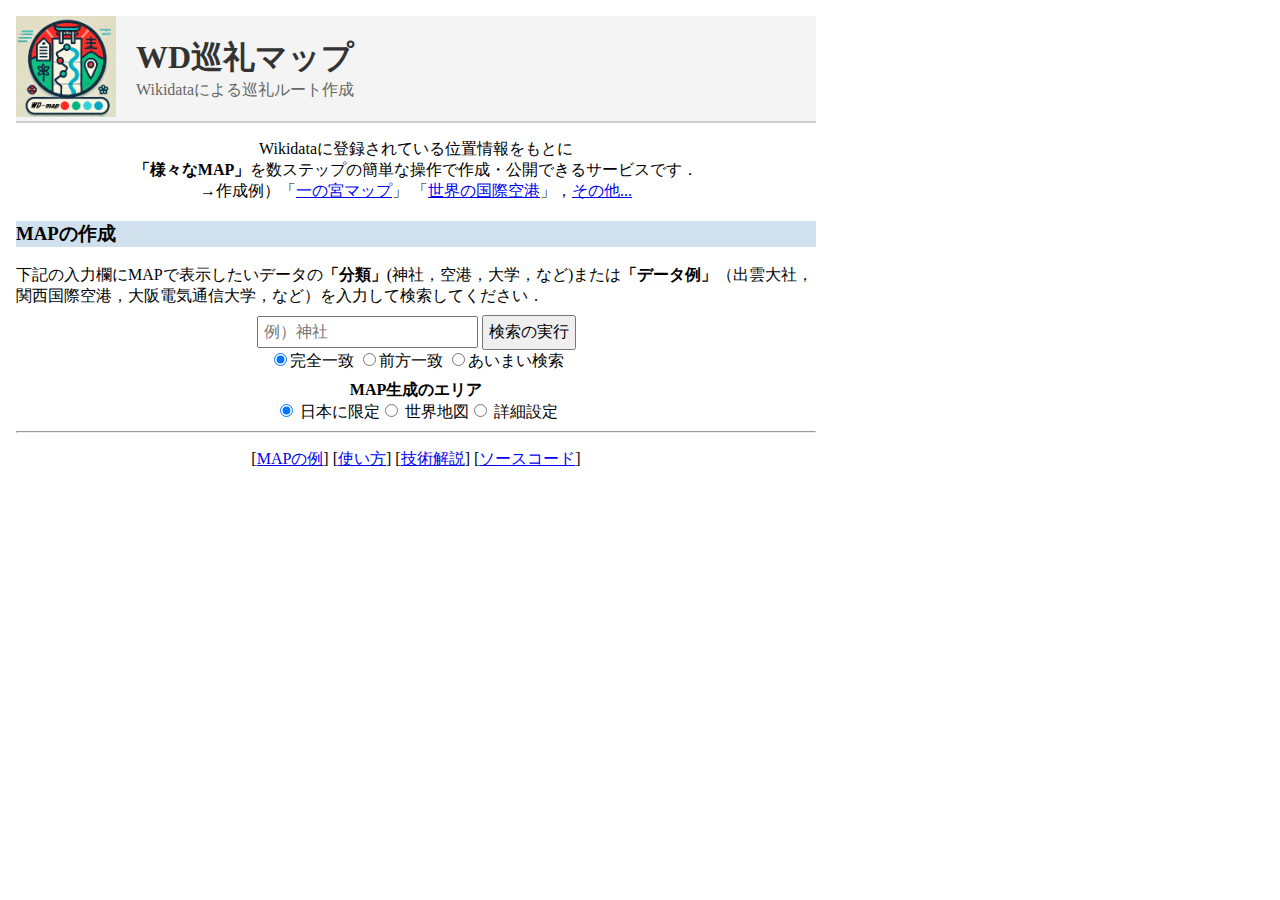
==== commit 25033493: "コード整理" ====
--- a/index.html
+++ b/index.html
@@ -66,14 +66,14 @@
                 <div style=" display: flex; justify-content: center;">
                     <button onclick="margeMAP()">選択したMAPの合成</button>
                     &nbsp;&nbsp;
-                    <button onclick="getMapURL()">QRコードの生成</button>
+                    <button onclick="showMapQR()">QRコードの生成</button>
                 </div>
             </div>
 
             <h3>MAPの作成</h3>
             下記の入力欄にMAPで表示したいデータの<b>「分類」</b>(神社，空港，大学，など)または<b>「データ例」</b>（出雲大社，関西国際空港，大阪電気通信大学，など）を入力して検索してください．<br>
             <div style="text-align: center;">
-                <input id="INPUT" type="text" style="font-size: 1em; padding: 5px 5px;" value="神社" autocomplete="off"
+                <input id="INPUT" type="text" style="font-size: 1em; padding: 5px 5px;" placeholder="例）神社" autocomplete="off"
                     size="20" />
                 <button id="send" style="margin-top:8px; ">検索の実行</button><br>
                 <!-- <input type="button" id="send" value="検索の実行" style="margin-top:8px; "><br> -->
@@ -159,7 +159,7 @@
         <hr>
         <p style="text-align: center;">
             [<a href="map-ex.html" target="_blank">MAPの例</a>]            
-            [<a href="doc/WikidataMapVIS_HowTo.pdf" target="_blank">使い方</a>]
+            [<a href="doc/WD-map.pdf" target="_blank">使い方</a>]
             [<a href="https://qiita.com/koujikozaki/items/197db0dfc555d57338c6" target="_blank">技術解説</a>]
             [<a href="https://github.com/oecu-kozaki-lab/WikidataMapVIS" target="_blank">ソースコード</a>]
         </p>
--- a/style.css
+++ b/style.css
@@ -230,6 +230,27 @@
   /* ホバー時のスムーズな変化 */
 }
 
+.button-map {
+  padding: 1px 3px;
+  background-color: #ff8c00;
+  color: #fff;
+  text-decoration: none;
+  border-radius: 6px;
+  font-size: 0.8em;
+  text-align: center;
+}
+
+.button-map-show {
+  padding: 1px 3px;
+  background-color: #007BFF;
+  color: #fff;
+  text-decoration: none;
+  border-radius: 6px;
+  font-size: 0.8em;
+  text-align: center;
+}
+
+
 /* ホバー時のスタイル */
 .button-link:hover {
   background-color: #0056b3;
@@ -323,6 +344,17 @@
   color: white;
   }
 
+  .button-HTML {
+    text-decoration: none;
+    font-size: 14px;
+    padding: 5px;
+    border-radius: 5px;
+    display: inline-block;
+    margin: 2px;
+    background-color: #159115;
+    color: white;
+    }
+  
   .area-option {
     display: flex;
     width: auto;
